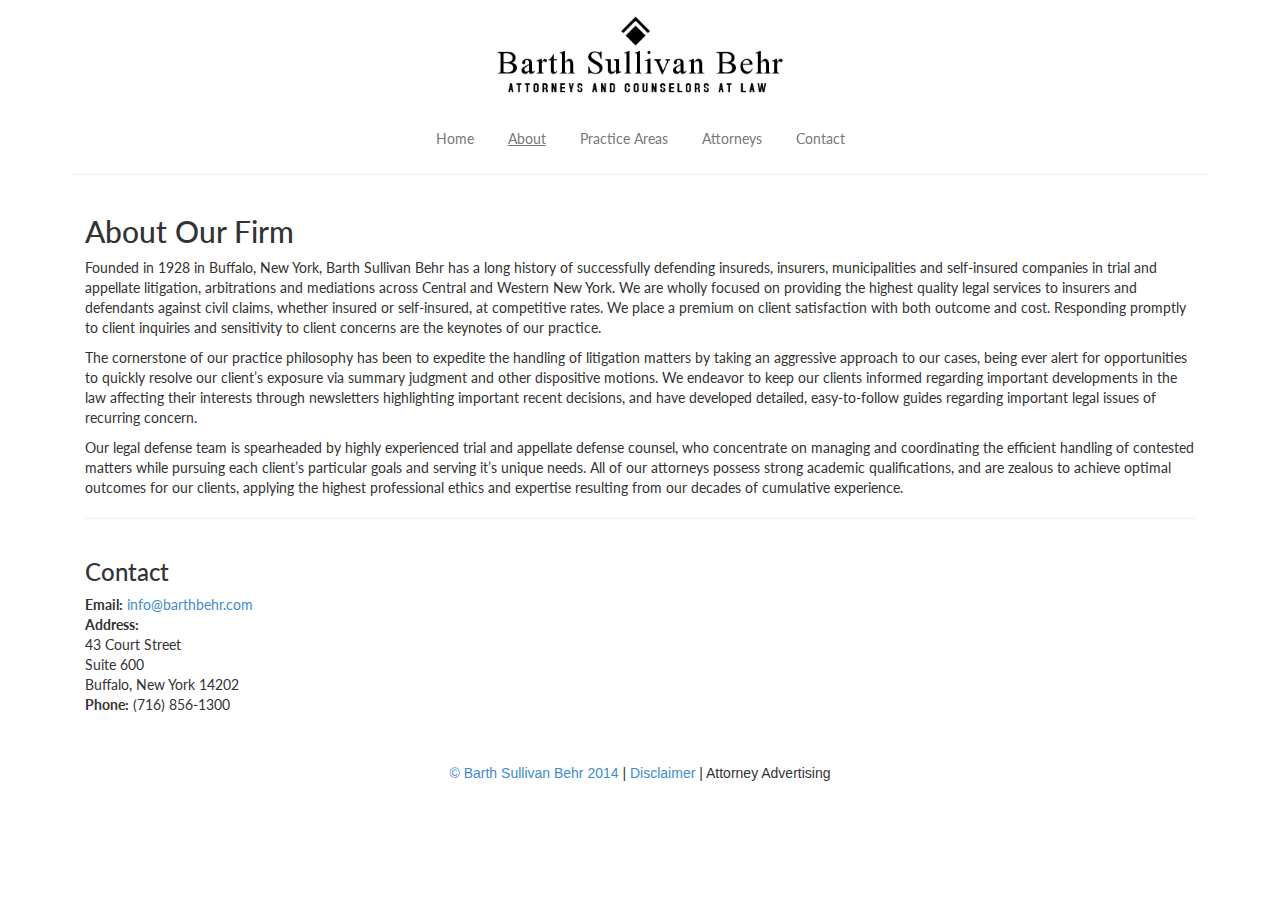
==== about.html @ 07346969 "holy smokes this is some bad stuff" ====
<!DOCTYPE html>

<html lang="en">

<head>

	<meta name="generator" content="HTML Tidy for HTML5 (experimental) for Windows https://github.com/w3c/tidy-html5/tree/c63cc39"
	/>
	<meta charset="utf-8" />

	<meta http-equiv="X-UA-Compatible" content="IE=edge" />

	<meta name="viewport" content="width=device-width, initial-scale=1" />

	<meta name="description" content="" />

	<meta name="author" content="" />

	<link rel="shortcut icon" href="favicon.ico" />

	<link href='http://fonts.googleapis.com/css?family=Lato' rel='stylesheet' type='text/css'>

	<title>Barth Sullivan Behr</title>

	<!-- Bootstrap core CSS -->

	<link href="css/bootstrap.min.css" rel="stylesheet" />

	<!-- Custom styles for this template -->

	<link href="style.css" rel="stylesheet" />

	<!-- HTML5 shim and Respond.js IE8 support of HTML5 elements and media queries -->

	<!--[if lt IE 9]>

      <script src="https://oss.maxcdn.com/html5shiv/3.7.2/html5shiv.min.js"></script>

      <script src="https://oss.maxcdn.com/respond/1.4.2/respond.min.js"></script>

    <![endif]-->

</head>

<body>

	<div class="container">

		<nav class="navbar navbar-default" role="navigation">

			<!-- Brand and toggle get grouped for better mobile display -->

			<div class="navbar-brand">

				<a href="http://barthbehr.com/index.html"><img class="imagess" src="imgs/logo-no-address4.png" /></a>

			</div>

			<div class="navbar-header">

				<button type="button" class="navbar-toggle" data-toggle="collapse" data-target=".navbar-ex1-collapse">

					<span class="sr-only">Toggle navigation</span>

					<span class="icon-bar"></span>

					<span class="icon-bar"></span>

					<span class="icon-bar"></span>

				</button>

			</div>



			<!-- Collect the nav links, forms, and other content for toggling -->

			<div class="collapse navbar-collapse navbar-ex1-collapse">

				<ul class="nav navbar-nav">

					<li>

						<a href="index.html">Home</a>

					</li>

					<li>

						<a class="active" href="about.html">About</a>

					</li>

					<li>

						<a href="practiceareas.html">Practice Areas</a>

					</li>

					<li>

						<a href="attorneys.html">Attorneys</a>

					</li>

					<li>

						<a href="contact.html">Contact</a>

					</li>



				</ul>

			</div>
			<!-- /.navbar-collapse -->

		</nav>





	</div>

	<!-- Main jumbotron for a primary marketing message or call to action -->

	<div class="container">

		<div class="col-md-12">



			<h2>About Our Firm</h2>

			<p>Founded in 1928 in Buffalo, New York, Barth Sullivan Behr has a long history of successfully defending insureds, insurers,
				municipalities and self-insured companies in trial and appellate litigation, arbitrations and mediations across Central
				and Western New York. We are wholly focused on providing the highest quality legal services to insurers and defendants
				against civil claims, whether insured or self-insured, at competitive rates. We place a premium on client satisfaction
				with both outcome and cost. Responding promptly to client inquiries and sensitivity to client concerns are the keynotes
				of our practice.</p>



			<p>The cornerstone of our practice philosophy has been to expedite the handling of litigation matters by taking an aggressive
				approach to our cases, being ever alert for opportunities to quickly resolve our client’s exposure via summary judgment
				and other dispositive motions. We endeavor to keep our clients informed regarding important developments in the law affecting
				their interests through newsletters highlighting important recent decisions, and have developed detailed, easy-to-follow
				guides regarding important legal issues of recurring concern.</p>



			<p>Our legal defense team is spearheaded by highly experienced trial and appellate defense counsel, who concentrate on managing
				and coordinating the efficient handling of contested matters while pursuing each client’s particular goals and serving
				it’s unique needs. All of our attorneys possess strong academic qualifications, and are zealous to achieve optimal outcomes
				for our clients, applying the highest professional ethics and expertise resulting from our decades of cumulative experience.</p>

			<hr />

		</div>



	</div>



	<footer>

		<div class="container">





			<div class="row">

				<div id="sum41" class="col-sm-5">

					<h3>Contact</h3>



					<address>

						<strong>Email:</strong>

						<a href="mailto:info@barthbehr.com">info@barthbehr.com</a>

						<br />

						<strong>Address:</strong></br>43 Court Street </br> Suite 600 </br> Buffalo, New York 14202

						<br />

						<strong>Phone:</strong> (716) 856-1300 </address>

				</div>

			</div>

		</div>



		</div>



		<p id="copy"> <a href="http://barthbehr.com/">&copy; Barth Sullivan Behr 2014 </a> | <a href="disclaimer.html"> Disclaimer </a>| Attorney
			Advertising
		</p>

		</div>

	</footer>

	</div>

	<!-- /container -->

	<!-- Bootstrap core JavaScript

    ================================================== -->

	<!-- Placed at the end of the document so the pages load faster -->

	<script src="https://ajax.googleapis.com/ajax/libs/jquery/1.11.1/jquery.min.js"></script>

	<script src="js/bootstrap.min.js"></script>

</body>

</html>
---- style.css ----
/* Move down content because we have a fixed navbar that is 50px tall */

body {
  padding-bottom: 20px;
  font-family: 'Lato', sans-serif;
}

#padding-top {
  margin-top: 40px;
  height: 40px;
}

#space {
  margin-bottom: 40px;
}

.headshot {
  width: 100%;
  margin-top: 17px;
  padding-top: 10px;
}

#sum41 {
  margin-left: 15px;
}

#minheight {
  min-height: 230px;
}

#gridtext {
  margin-top: 20%;
}

#gridtext1 {
  margin-top: 5%;
}

#gridimg {
  height: 300px;
  background-image: url(imgs/build3.gif);
  background-size: 100% 100%;
}

#gridimg2 {
  height: 300px;
  background-image: url(imgs/2.JPG);
  background-size: 100% 100%;
}

#gridimg3 {
  height: 300px;
  background-image: url(imgs/skyline.jpg);
  background-size: 100% 100%;
}

#inherit {
  height: 300px;
  max-height: 300px;
}

#row {
  text-align: center;
}

#splashimg {
  display: table;
  height: 100%;
  /* For at least Firefox */
  width: 100%;
  min-height: 55em;
  background: url(imgs/build3.gif) no-repeat center;
  margin-top: -20px;
  margin-left: auto;
  margin-right: auto;
}

.site-wrapper-inner {
  display: table-cell;
  vertical-align: top;
}

.cover-container {
  margin-right: auto;
  margin-left: auto;
}

.cover {
  padding: 0 20px;
}

.cover .btn-lg {
  padding: 10px 20px;
  font-weight: bold;
}


/* Padding for spacing */

.inner {
  padding: 30px;
}

.backer {
  background-color: #fff;
  opacity: .4;
}

.navbar {
  background: #fff;
}

.navbar-toggle {}

.menubar {
  float: right;
  padding-top: 6em;
  padding-right: 5em;
}

.active {
  background-color: #fff;
  text-decoration: underline;
}

.nav.nav-pills a {
  color: #000;
}

.nav.nav-pils a:active {}

.nav.nav-pills li.active a:hover {
  background-color: #eee;
}

.fullcontact {
  clear: both;
}

#office {
  padding-top: 20px;
}

#contact {
  padding-top: 30px;
}

#imgbest {
  padding-top: 5px;
}

#copy {
  text-align: center;
  padding-top: 2em;
  font-family: Arial, "Helvetica Neue", Helvetica, sans-serif;
}

.jumbotron {
  height: 29em;
}

.jumbotron h1 {
  margin-top: 10%;
}

.grayout {
  opacity: 0.2;
  filter: alpha(opacity=40);
  /* msie */
  padding: .2em;
}

.grayout:hover {
  opacity: 1;
  filter: none;
  /* msie */
}

#wall {
  display: block;
  margin-left: auto;
  margin-right: auto;
  width: 400px;
}


/*accordian*/

.panel-group {
  margin-top: 30px;
}

.panel-heading a:after {
  font-family: 'Glyphicons Halflings';
  content: "\e114";
  float: right;
  color: grey;
}

.panel-heading a.collapsed:after {
  content: "\e080";
}

.navbar-brand {
  float: none;
  height: 75%;
}

.imagess {
  display: block;
  margin-left: auto;
  margin-right: auto;
  width: 300px;
}

.collapse.navbar-collapse.navbar-ex1-collapse {
  margin: auto;
  width: 90%;
}

.navbar-nav {
  margin: auto;
  float: none;
  text-align: center;
}

.nav>li {
  display: inline-block;
}

.navbar-nav>li {
  float: none;
}

.navbar {
  border: none;
  border-bottom: 1px solid #eee;
  padding-bottom: 10px;
}


/*MOBILE*/

@media(max-width:800px) {
  .navbar-toggle {
    float: none;
    margin: auto;
  }
  body {
    padding-top: 0px;
  }
  .navbar-header {
    float: none;
  }
  .container>.navbar-header {
    display: block;
    margin-left: auto;
    margin-right: auto;
  }
  .navbar {
    position: relative;
    background: #fff;
    margin: 0;
  }
  .navbar-brand {
    position: relative;
    float: none;
    margin: auto;
  }
  .navbar-brand img {
    position: relative;
    width: 250px;
    padding-bottom: 30px;
    margin-left: auto;
    margin-right: auto;
    display: block;
  }
  .menubar {
    position: relative;
    padding-top: 0em;
    padding-right: 0em;
    width: 100%;
  }
  .nav {
    display: block;
    margin-left: auto;
    margin-right: auto;
  }
  .nav>li>a {
    padding: 6px 0px 6px 5px;
  }
}
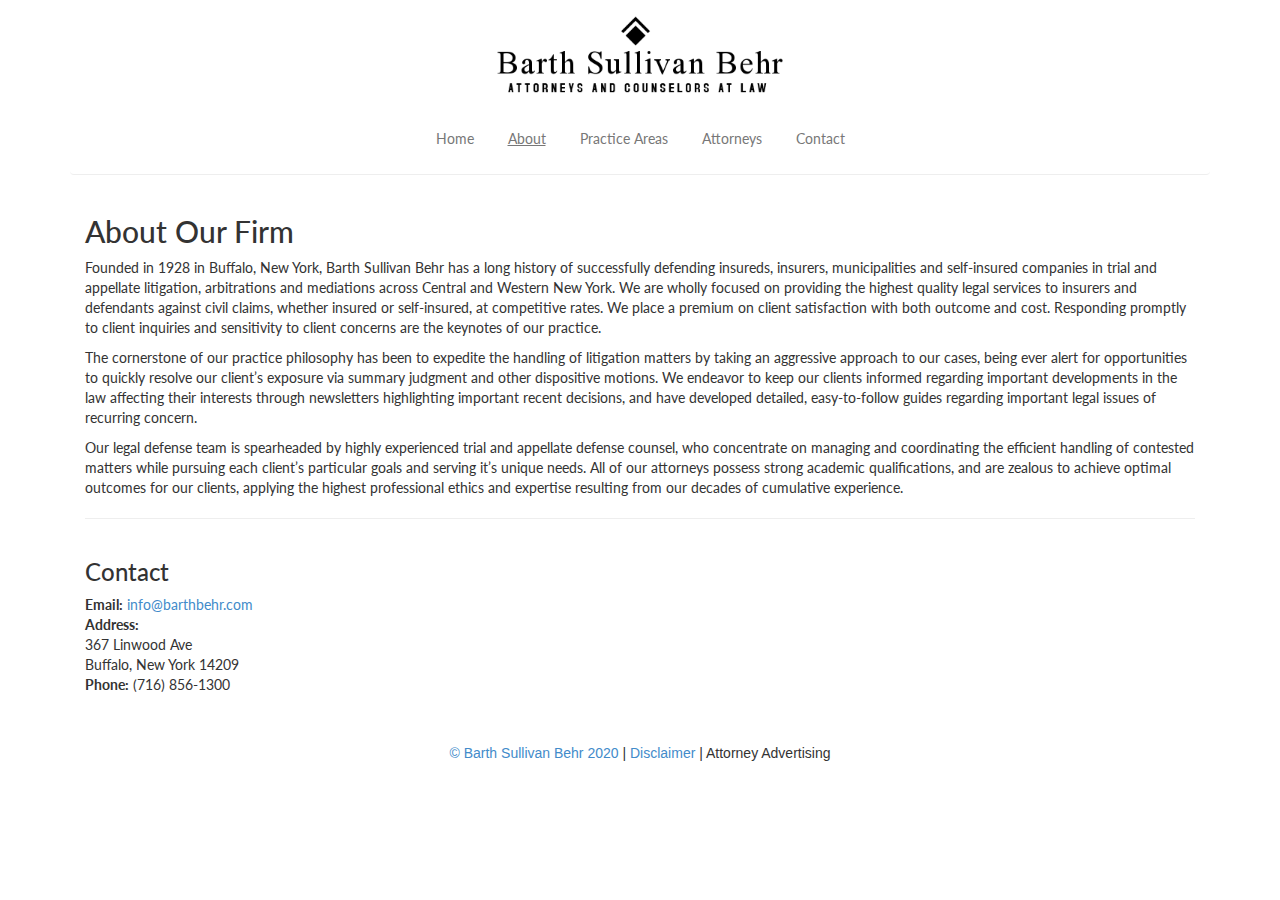
==== commit f7e1f922: "did some updating" ====
--- a/about.html
+++ b/about.html
@@ -38,7 +38,16 @@
 
       <script src="https://oss.maxcdn.com/respond/1.4.2/respond.min.js"></script>
 
-    <![endif]-->
+	<![endif]-->
+	<!-- Global site tag (gtag.js) - Google Analytics -->
+<script async src="https://www.googletagmanager.com/gtag/js?id=UA-113145122-9"></script>
+<script>
+  window.dataLayer = window.dataLayer || [];
+  function gtag(){dataLayer.push(arguments);}
+  gtag('js', new Date());
+
+  gtag('config', 'UA-113145122-9');
+</script>
 
 </head>
 
@@ -191,7 +200,7 @@
 
 						<br />
 
-						<strong>Address:</strong></br>43 Court Street </br> Suite 600 </br> Buffalo, New York 14202
+						<strong>Address:</strong></br>367 Linwood Ave </br> Buffalo, New York 14209
 
 						<br />
 
@@ -209,7 +218,7 @@
 
 
 
-		<p id="copy"> <a href="http://barthbehr.com/">&copy; Barth Sullivan Behr 2014 </a> | <a href="disclaimer.html"> Disclaimer </a>| Attorney
+		<p id="copy"> <a href="http://barthbehr.com/">&copy; Barth Sullivan Behr 2020 </a> | <a href="disclaimer.html"> Disclaimer </a>| Attorney
 			Advertising
 		</p>
 
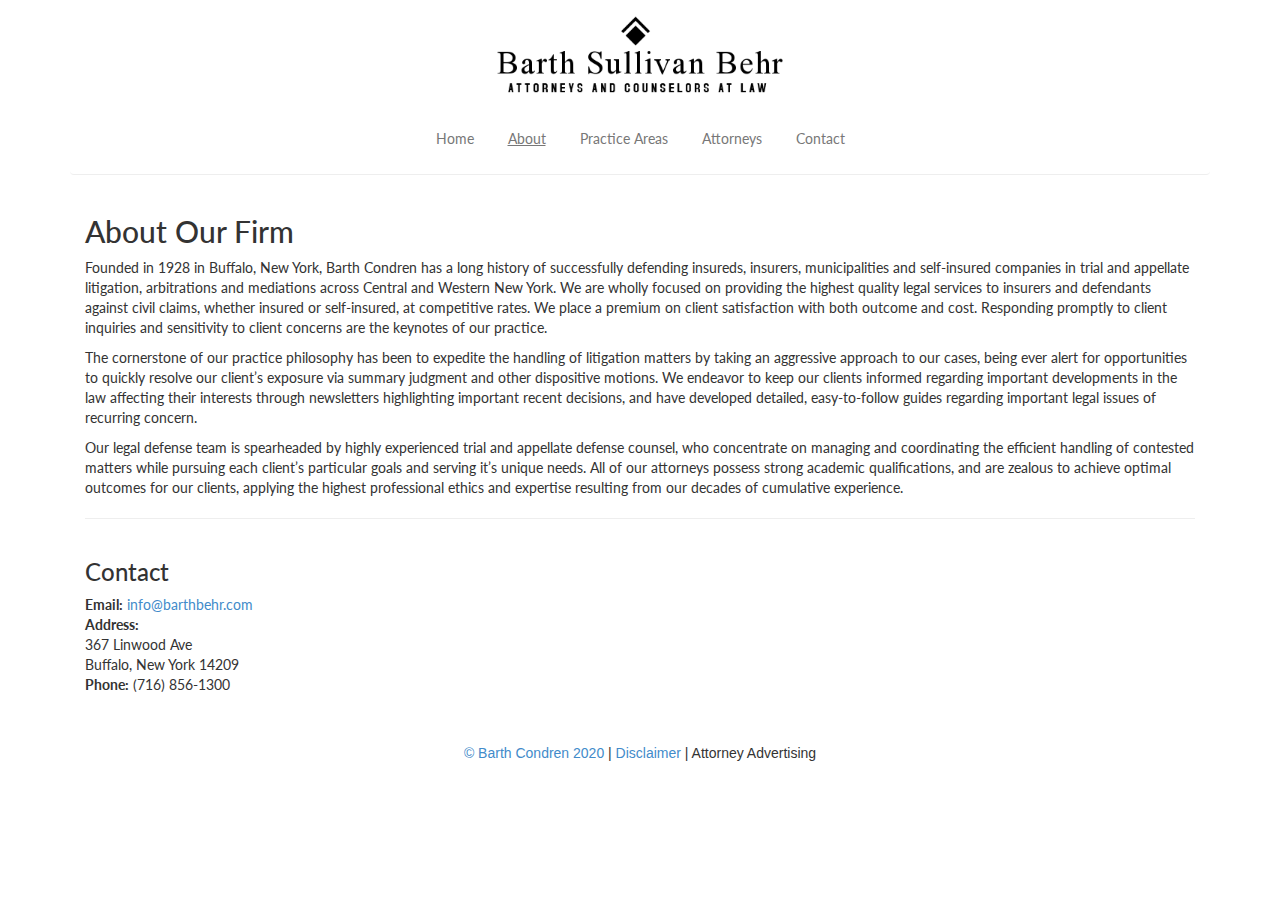
==== commit 20efb9c3: "changed to condren" ====
--- a/about.html
+++ b/about.html
@@ -20,7 +20,7 @@
 
 	<link href='http://fonts.googleapis.com/css?family=Lato' rel='stylesheet' type='text/css'>
 
-	<title>Barth Sullivan Behr</title>
+	<title>Barth Condren</title>
 
 	<!-- Bootstrap core CSS -->
 
@@ -61,7 +61,7 @@
 
 			<div class="navbar-brand">
 
-				<a href="http://barthbehr.com/index.html"><img class="imagess" src="imgs/logo-no-address4.png" /></a>
+				<a href="http://barthcondren.com/index.html"><img class="imagess" src="imgs/logo-no-address4.png" /></a>
 
 			</div>
 
@@ -144,7 +144,7 @@
 
 			<h2>About Our Firm</h2>
 
-			<p>Founded in 1928 in Buffalo, New York, Barth Sullivan Behr has a long history of successfully defending insureds, insurers,
+			<p>Founded in 1928 in Buffalo, New York, Barth Condren has a long history of successfully defending insureds, insurers,
 				municipalities and self-insured companies in trial and appellate litigation, arbitrations and mediations across Central
 				and Western New York. We are wholly focused on providing the highest quality legal services to insurers and defendants
 				against civil claims, whether insured or self-insured, at competitive rates. We place a premium on client satisfaction
@@ -218,7 +218,7 @@
 
 
 
-		<p id="copy"> <a href="http://barthbehr.com/">&copy; Barth Sullivan Behr 2020 </a> | <a href="disclaimer.html"> Disclaimer </a>| Attorney
+		<p id="copy"> <a href="http://barthcondren.com/">&copy; Barth Condren 2020 </a> | <a href="disclaimer.html"> Disclaimer </a>| Attorney
 			Advertising
 		</p>
 
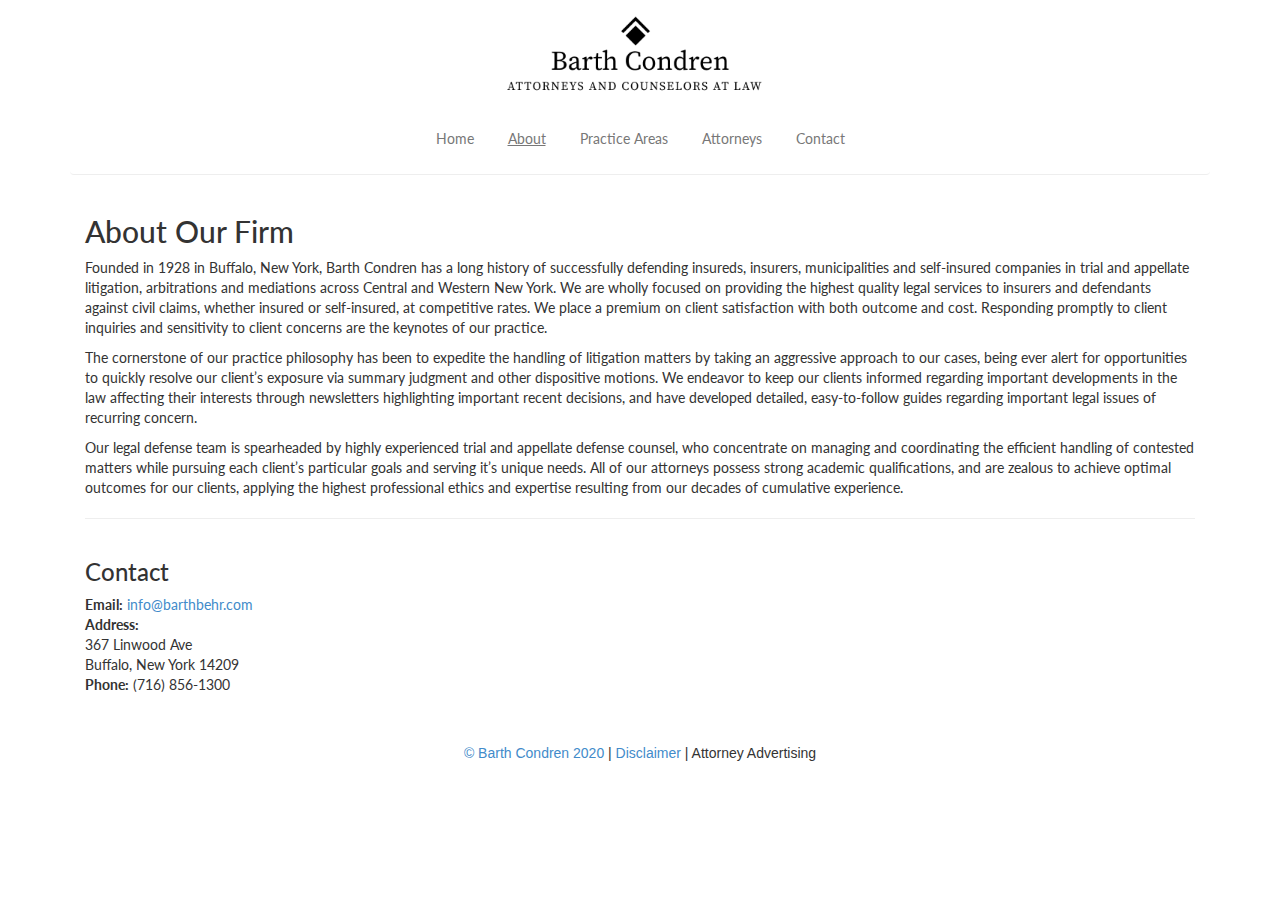
==== commit f50eb732: "changed this too" ====
--- a/about.html
+++ b/about.html
@@ -18,7 +18,7 @@
 
 	<link rel="shortcut icon" href="favicon.ico" />
 
-	<link href='http://fonts.googleapis.com/css?family=Lato' rel='stylesheet' type='text/css'>
+	<link href='https://fonts.googleapis.com/css?family=Lato' rel='stylesheet' type='text/css'>
 
 	<title>Barth Condren</title>
 
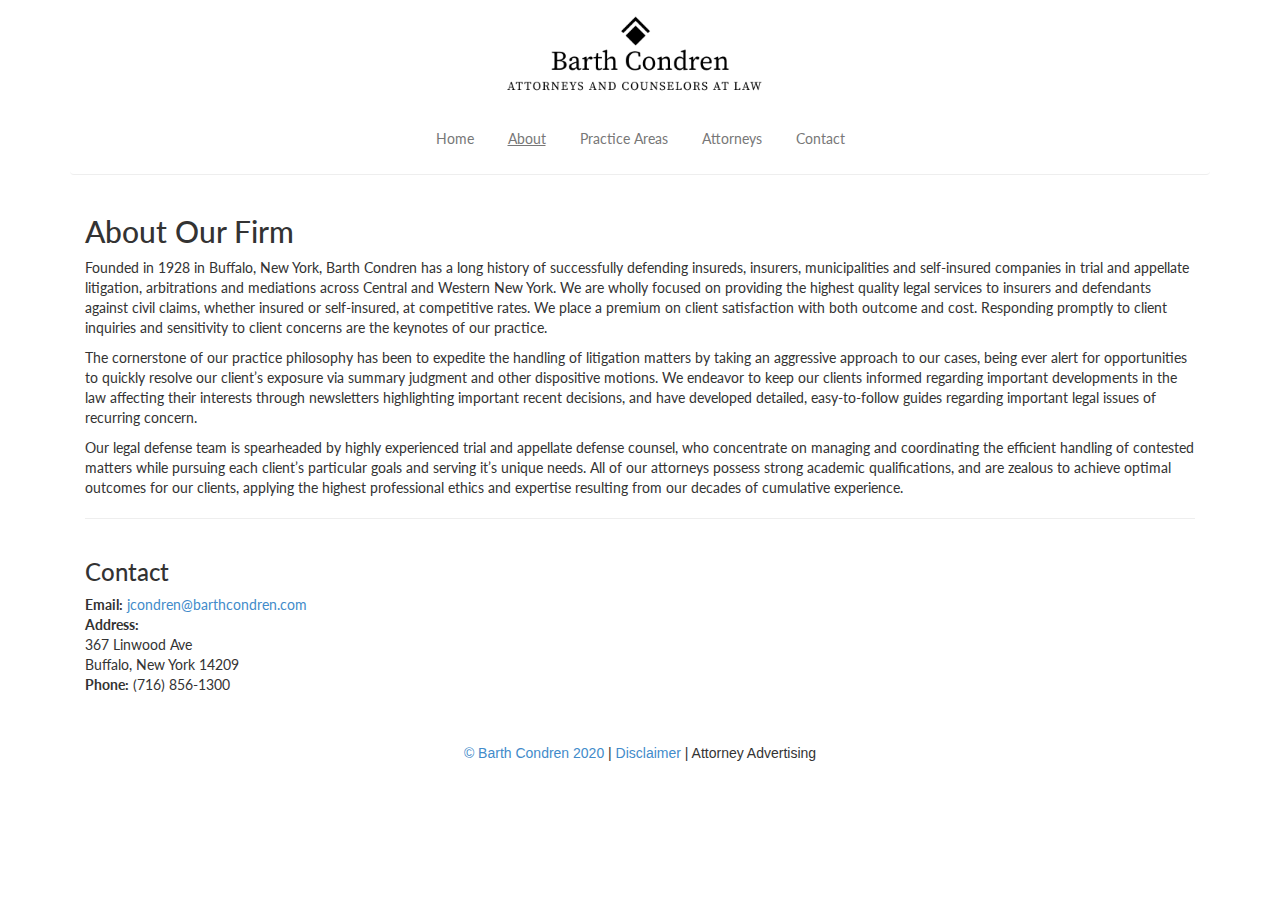
==== commit 50572780: "updated" ====
--- a/about.html
+++ b/about.html
@@ -4,17 +4,24 @@
 
 <head>
 
-	<meta name="generator" content="HTML Tidy for HTML5 (experimental) for Windows https://github.com/w3c/tidy-html5/tree/c63cc39"
-	/>
+	<meta name="generator"/>
 	<meta charset="utf-8" />
 
 	<meta http-equiv="X-UA-Compatible" content="IE=edge" />
 
 	<meta name="viewport" content="width=device-width, initial-scale=1" />
 
-	<meta name="description" content="" />
-
-	<meta name="author" content="" />
+	<!-- Primary Meta Tags -->
+	<title>Barth Condren</title>
+	<meta name="title" content="Barth Condren">
+	<meta name="description" content="Professional attorneys serving Western New York since 1928">
+
+	<!-- Open Graph / Facebook -->
+	<meta property="og:type" content="website">
+	<meta property="og:url" content="https://barthcondren.com/">
+	<meta property="og:title" content="Barth Condren">
+	<meta property="og:description" content="Professional attorneys serving Western New York since 1928">
+	<meta property="og:image" content="imgs/logo-no-address4.png">
 
 	<link rel="shortcut icon" href="favicon.ico" />
 
@@ -61,7 +68,7 @@
 
 			<div class="navbar-brand">
 
-				<a href="http://barthcondren.com/index.html"><img class="imagess" src="imgs/logo-no-address4.png" /></a>
+				<a href="http://barthcondren.com/index.html"><img class="imagess" src="imgs/logo-no-address4.png" alt="barth condren logo" /></a>
 
 			</div>
 
@@ -196,7 +203,7 @@
 
 						<strong>Email:</strong>
 
-						<a href="mailto:info@barthbehr.com">info@barthbehr.com</a>
+						<a href="mailto:jcondren@barthcondren.com">jcondren@barthcondren.com</a>
 
 						<br />
 
--- a/style.css
+++ b/style.css
@@ -2,7 +2,7 @@
 
 body {
   padding-bottom: 20px;
-  font-family: 'Lato', sans-serif;
+  font-family: "Lato", sans-serif;
 }
 
 #padding-top {
@@ -26,6 +26,7 @@
 
 #minheight {
   min-height: 230px;
+  margin-bottom: 40px;
 }
 
 #gridtext {
@@ -38,20 +39,23 @@
 
 #gridimg {
   height: 300px;
-  background-image: url(imgs/build3.gif);
-  background-size: 100% 100%;
+  background-image: url(imgs/splash1.jpg);
+  background-size:cover;
+  background-position:center;
 }
 
 #gridimg2 {
   height: 300px;
-  background-image: url(imgs/2.JPG);
-  background-size: 100% 100%;
+  background-image: url(imgs/splash2.jpg);
+  background-size:cover;
+  background-position:center;
 }
 
 #gridimg3 {
   height: 300px;
-  background-image: url(imgs/skyline.jpg);
-  background-size: 100% 100%;
+  background-image: url(imgs/splash3.jpg);
+  background-size:cover;
+  background-position:center;
 }
 
 #inherit {
@@ -94,7 +98,6 @@
   font-weight: bold;
 }
 
-
 /* Padding for spacing */
 
 .inner {
@@ -103,14 +106,15 @@
 
 .backer {
   background-color: #fff;
-  opacity: .4;
+  opacity: 0.4;
 }
 
 .navbar {
   background: #fff;
 }
 
-.navbar-toggle {}
+.navbar-toggle {
+}
 
 .menubar {
   float: right;
@@ -127,7 +131,8 @@
   color: #000;
 }
 
-.nav.nav-pils a:active {}
+.nav.nav-pils a:active {
+}
 
 .nav.nav-pills li.active a:hover {
   background-color: #eee;
@@ -167,7 +172,7 @@
   opacity: 0.2;
   filter: alpha(opacity=40);
   /* msie */
-  padding: .2em;
+  padding: 0.2em;
 }
 
 .grayout:hover {
@@ -183,7 +188,6 @@
   width: 400px;
 }
 
-
 /*accordian*/
 
 .panel-group {
@@ -191,7 +195,7 @@
 }
 
 .panel-heading a:after {
-  font-family: 'Glyphicons Halflings';
+  font-family: "Glyphicons Halflings";
   content: "\e114";
   float: right;
   color: grey;
@@ -224,11 +228,11 @@
   text-align: center;
 }
 
-.nav>li {
+.nav > li {
   display: inline-block;
 }
 
-.navbar-nav>li {
+.navbar-nav > li {
   float: none;
 }
 
@@ -238,10 +242,9 @@
   padding-bottom: 10px;
 }
 
-
 /*MOBILE*/
 
-@media(max-width:800px) {
+@media (max-width: 800px) {
   .navbar-toggle {
     float: none;
     margin: auto;
@@ -252,7 +255,7 @@
   .navbar-header {
     float: none;
   }
-  .container>.navbar-header {
+  .container > .navbar-header {
     display: block;
     margin-left: auto;
     margin-right: auto;
@@ -286,7 +289,7 @@
     margin-left: auto;
     margin-right: auto;
   }
-  .nav>li>a {
+  .nav > li > a {
     padding: 6px 0px 6px 5px;
   }
-}+}
